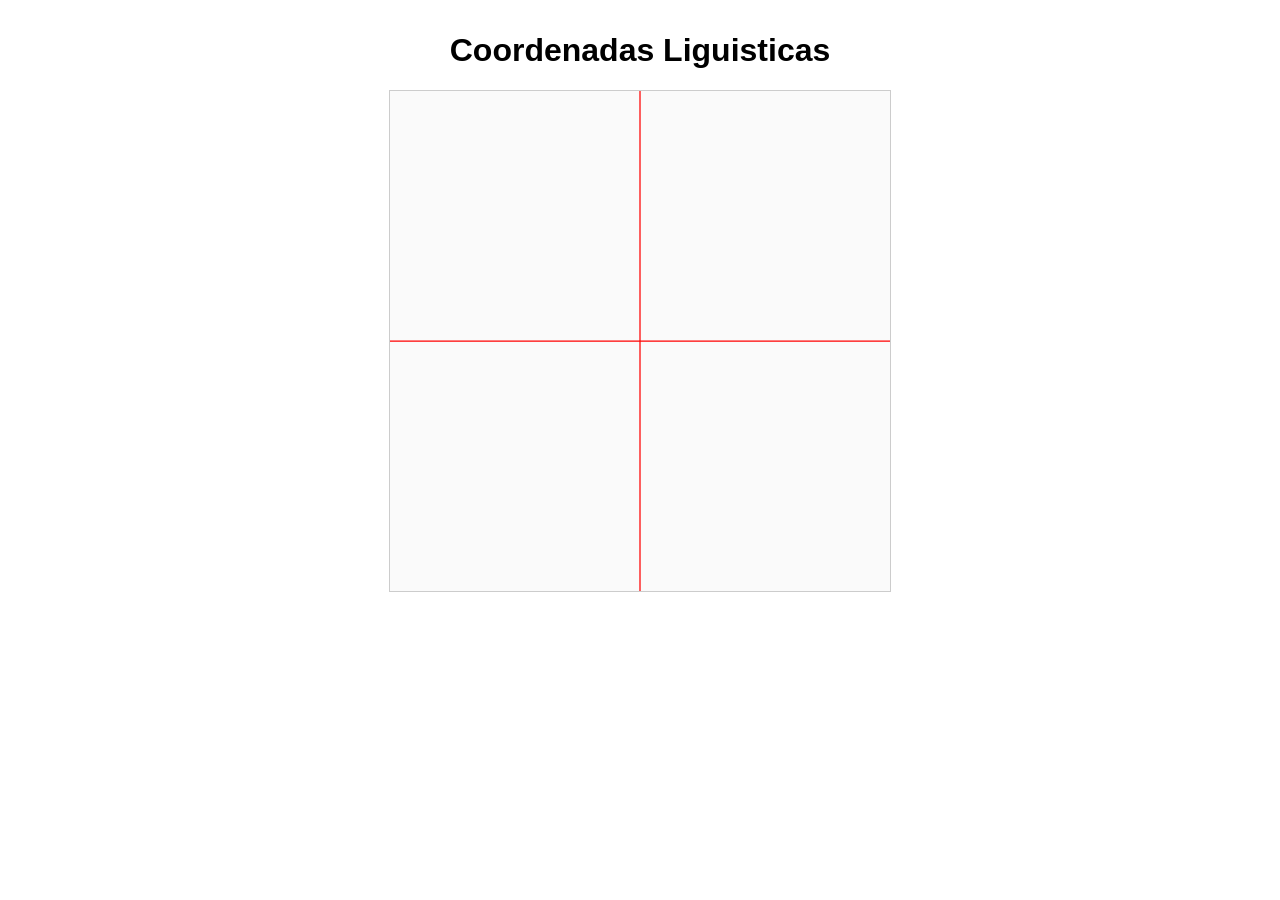
==== static/grafico.html @ b4ffd84e "first commit" ====
<!DOCTYPE html>
<html lang="pt-BR">
<head>
  <meta charset="UTF-8">
  <meta name="viewport" content="width=device-width, initial-scale=1">
  <title>Coordenadas Liguisticas</title>
  <link rel="stylesheet" href="style.css">
</head>
<body>
  <h1>Coordenadas Liguisticas</h1>
  <svg id="grafico" viewBox="0 0 400 400"></svg>

  <div id="tooltip" class="tooltip" hidden></div>

  
  <script src="script.js"></script>
</body>
</html>
---- static/style.css ----
body {
  font-family: sans-serif;
  max-width: 600px;
  margin: 2rem auto;
  padding: 0 1rem;
  text-align: center;
}

#grafico {
  width: 100%;
  max-width: 500px;
  border: 1px solid #ccc;
  background: #fafafa;
}

.eixo {
  stroke: #ff0000;
  stroke-width: 1;
}

.ponto {
  fill: steelblue;
  opacity: 0.8;
}

.ponto:hover {
  fill: tomato;
}


/* Caixa de informações */

.tooltip {
  position: fixed;
  z-index: 10;
  padding: 0.6rem 0.8rem;
  background: #e0e0e0;
  border: 1px solid #ccc;
  border-radius: 15px;
  box-shadow: 7px 7px 15px #bebebe,
             -7px -7px 15px #ffffff;
  font-size: 0.85rem;
  text-align: left;
  pointer-events: none;
}

.tooltip strong {
    display: block;
    margin-bottom: 0.3rem;
}

.tooltip .linha {
  display: flex;
  justify-content: space-between;
  gap: 1rem;
}

.tooltip .cor {
  display: inline-block;
  width: 0.9rem;
  height: 0.9rem;
  border-radius: 50%;
  border: 1px solid #999;
}
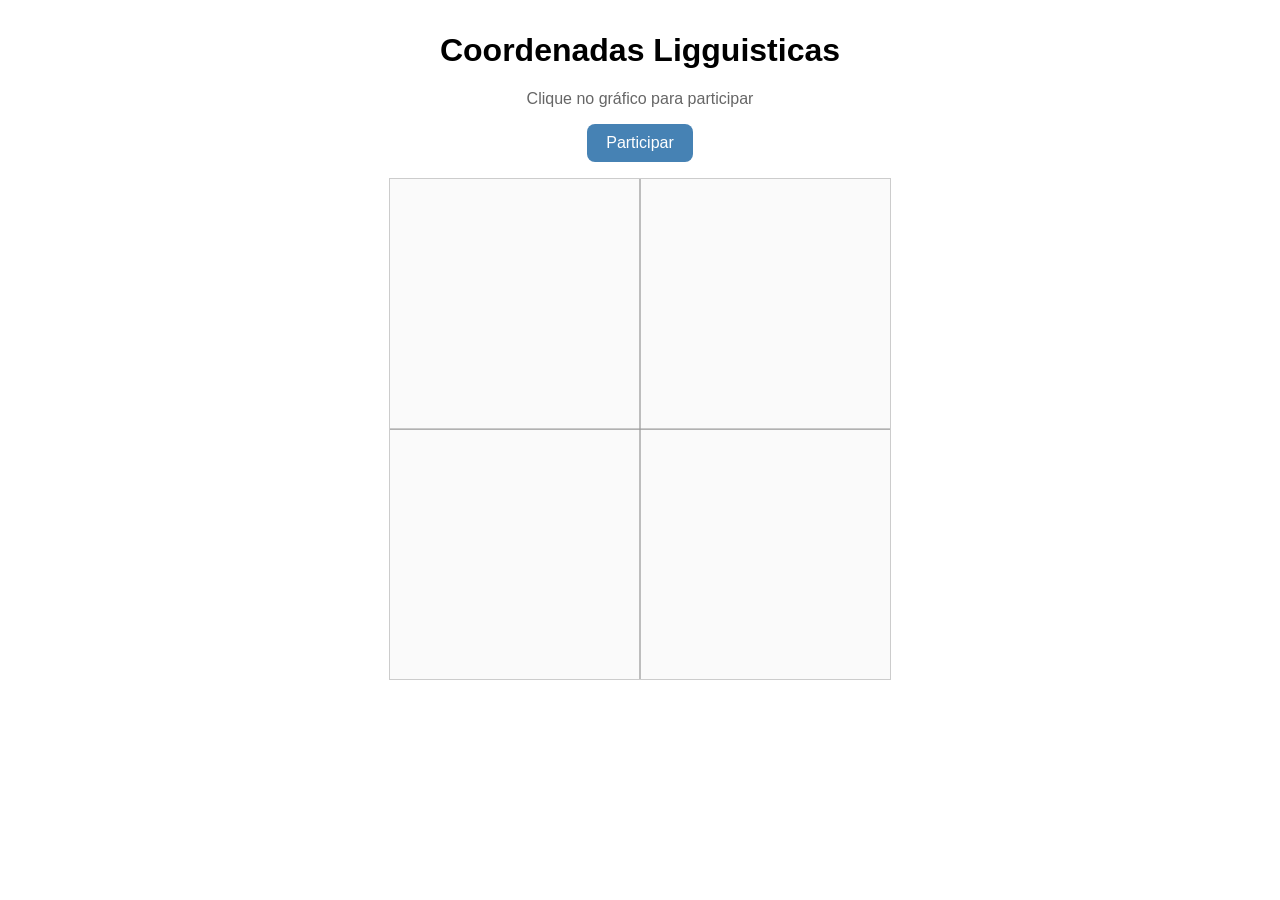
==== commit 09e62db7: "atualização de questionario" ====
--- a/static/grafico.html
+++ b/static/grafico.html
@@ -3,16 +3,59 @@
 <head>
   <meta charset="UTF-8">
   <meta name="viewport" content="width=device-width, initial-scale=1">
-  <title>Coordenadas Liguisticas</title>
+  <title>Coordenadas Ligguisticas</title>
   <link rel="stylesheet" href="style.css">
 </head>
 <body>
-  <h1>Coordenadas Liguisticas</h1>
+  <h1>Coordenadas Ligguisticas</h1>
+  <p class="subtitulo">Clique no gráfico para participar</p>
+  <button type="button" id="btn-participar" class="primario">Participar</button>
+
   <svg id="grafico" viewBox="0 0 400 400"></svg>
 
   <div id="tooltip" class="tooltip" hidden></div>
 
-  
+  <dialog id="modal">
+    <button type="button" id="modal-fechar" class="fechar" aria-label="Fechar">×</button>
+
+    <!-- Etapa 1: apelido, tag e cor -->
+    <section id="etapa-identidade">
+      <h2 id="titulo-identidade">Participar do mapa</h2>
+      <p id="aviso-edicao" class="aviso" hidden></p>
+
+      <label>Apelido
+        <input type="text" id="campo-apelido" maxlength="20" placeholder="ex.: Ana">
+      </label>
+      <label>Tag (opcional)
+        <input type="text" id="campo-tag" maxlength="4" placeholder="4 letras ou números">
+      </label>
+      <label>Sua cor
+        <input type="color" id="campo-cor" value="#4682b4">
+      </label>
+
+      <p id="erro-identidade" class="erro" hidden></p>
+      <button type="button" id="btn-comecar" class="primario">Começar</button>
+    </section>
+
+    <!-- Etapa 2: perguntas, uma por vez -->
+    <section id="etapa-perguntas" hidden>
+      <div class="progresso"><div id="barra"></div></div>
+      <p id="contador" class="aviso"></p>
+      <h2 id="texto-pergunta"></h2>
+      <div id="opcoes" class="opcoes"></div>
+      <button type="button" id="btn-voltar" class="secundario">Voltar</button>
+    </section>
+
+    <!-- Etapa 3: envio -->
+    <section id="etapa-envio" hidden>
+      <h2>Tudo respondido!</h2>
+      <p>Pronto para colocar o seu ponto no mapa.</p>
+      <p id="erro-envio" class="erro" hidden></p>
+      <button type="button" id="btn-enviar" class="primario">Enviar</button>
+      <button type="button" id="btn-voltar-envio" class="secundario">Voltar</button>
+    </section>
+  </dialog>
+
   <script src="script.js"></script>
 </body>
 </html>
--- a/static/style.css
+++ b/static/style.css
@@ -6,59 +6,145 @@
   text-align: center;
 }
 
+.subtitulo { color: #666; }
+
+/* ---------- Botões ---------- */
+button { font-size: 1rem; cursor: pointer; }
+
+.primario {
+  padding: 0.6rem 1.2rem;
+  border: none;
+  border-radius: 8px;
+  background: steelblue;
+  color: #fff;
+}
+.primario:hover { background: #3a6d94; }
+.primario:disabled { background: #9ab; cursor: wait; }
+
+.secundario {
+  padding: 0.6rem 1.2rem;
+  border: 1px solid #ccc;
+  border-radius: 8px;
+  background: #fff;
+}
+
+/* ---------- Gráfico ---------- */
 #grafico {
+  display: block;
   width: 100%;
   max-width: 500px;
+  margin: 1rem auto;
   border: 1px solid #ccc;
   background: #fafafa;
+  cursor: pointer;
 }
 
-.eixo {
-  stroke: #ff0000;
-  stroke-width: 1;
+.eixo { stroke: #999; stroke-width: 1; }
+
+.ponto { fill: steelblue; opacity: 0.8; }
+.ponto:hover { stroke: #333; stroke-width: 2; }
+.ponto.meu { stroke: #000; stroke-width: 3; }   /* o seu próprio ponto */
+
+.ponto.novo {
+  transform-box: fill-box;
+  transform-origin: center;
+  animation: surgir 0.5s ease-out;
+}
+@keyframes surgir {
+  from { transform: scale(0); opacity: 0; }
+  to   { transform: scale(1); opacity: 0.8; }
 }
 
-.ponto {
-  fill: steelblue;
-  opacity: 0.8;
-}
-
-.ponto:hover {
-  fill: tomato;
-}
-
-
-/* Caixa de informações */
-
+/* ---------- Caixinha do hover ---------- */
 .tooltip {
   position: fixed;
   z-index: 10;
   padding: 0.6rem 0.8rem;
-  background: #e0e0e0;
+  background: #fff;
   border: 1px solid #ccc;
-  border-radius: 15px;
-  box-shadow: 7px 7px 15px #bebebe,
-             -7px -7px 15px #ffffff;
+  border-radius: 8px;
+  box-shadow: 0 4px 12px rgba(0, 0, 0, 0.15);
   font-size: 0.85rem;
   text-align: left;
   pointer-events: none;
 }
-
-.tooltip strong {
-    display: block;
-    margin-bottom: 0.3rem;
-}
-
-.tooltip .linha {
-  display: flex;
-  justify-content: space-between;
-  gap: 1rem;
-}
-
+.tooltip strong { display: block; margin-bottom: 0.3rem; }
+.tooltip .linha { display: flex; justify-content: space-between; gap: 1rem; }
 .tooltip .cor {
   display: inline-block;
   width: 0.9rem;
   height: 0.9rem;
   border-radius: 50%;
   border: 1px solid #999;
-}+}
+
+/* ---------- Modal ---------- */
+dialog {
+  border: none;
+  border-radius: 12px;
+  padding: 1.5rem;
+  width: min(92vw, 420px);
+  text-align: left;
+}
+dialog::backdrop { background: rgba(0, 0, 0, 0.45); }
+
+.fechar {
+  float: right;
+  border: none;
+  background: none;
+  font-size: 1.6rem;
+  line-height: 1;
+}
+
+label { display: block; margin-bottom: 1rem; font-weight: 600; }
+input[type="text"] {
+  display: block;
+  width: 100%;
+  box-sizing: border-box;
+  margin-top: 0.3rem;
+  padding: 0.5rem;
+  border: 1px solid #ccc;
+  border-radius: 6px;
+  font-size: 1rem;
+}
+input[type="color"] {
+  display: block;
+  margin-top: 0.3rem;
+  width: 3.5rem;
+  height: 2.2rem;
+  padding: 0;
+  border: 1px solid #ccc;
+  border-radius: 6px;
+}
+
+.aviso { color: #666; font-size: 0.9rem; }
+.erro { color: #b00020; font-size: 0.9rem; }
+
+/* ---------- Perguntas ---------- */
+.progresso {
+  height: 6px;
+  background: #eee;
+  border-radius: 3px;
+  overflow: hidden;
+}
+#barra {
+  height: 100%;
+  width: 0;
+  background: steelblue;
+  transition: width 0.3s;
+}
+
+.opcoes {
+  display: flex;
+  flex-direction: column;
+  gap: 0.5rem;
+  margin: 1rem 0;
+}
+.opcao {
+  padding: 0.7rem;
+  border: 1px solid #ccc;
+  border-radius: 8px;
+  background: #fff;
+}
+.opcao:hover { background: #f1f5f9; }
+.opcao.marcada { background: #e3eefa; border-color: steelblue; }
